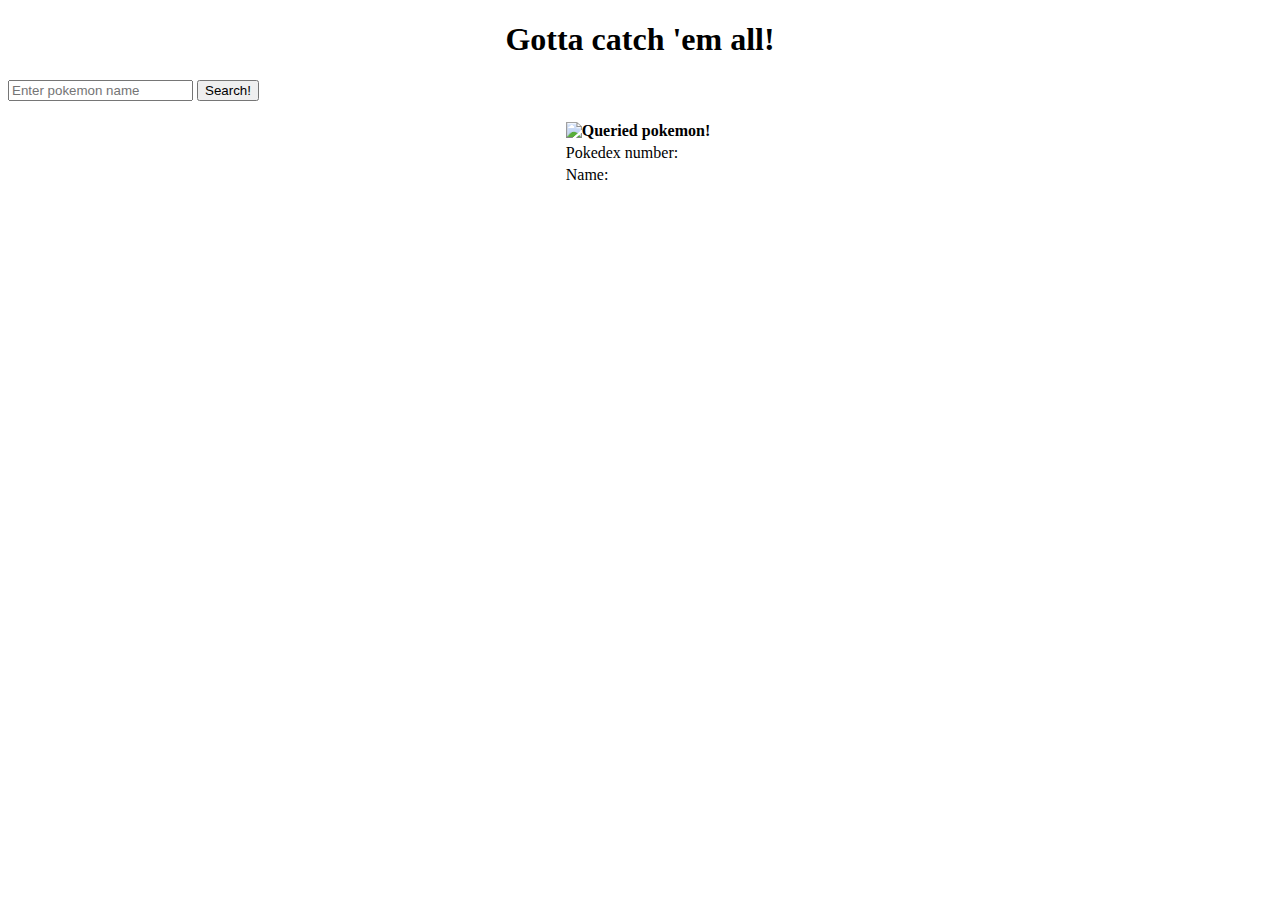
==== HTML/index.html @ 5ce2365f "Initial commit" ====
<!DOCTYPE html>
<html>

<head>
    <title>PokeAPI</title>
    <link href="../CSS/style.css" rel="stylesheet">
</head>

<body>
    <h1>Gotta catch 'em all!</h1>
    <input id="searchBox" placeholder="Enter pokemon name">
    <button id="searchButton">Search!</button>
    <div>&nbsp;</div>
    <div>
        <table>
            <thead>
                <tr>
                    <th><img id="pokemonPic" alt="Queried pokemon!" src=""></th>
                </tr>
            </thead>
            <tbody>
                <tr>
                    <td>Pokedex number: </td>
                    <td id="pokedexNumber"></td>
                </tr>
                <tr>
                    <td>Name: </td>
                    <td id="pokemonName"></td>
                </tr>
            </tbody>
        </table>
    </div>
    <script type="text/javascript" src="../JS/index.js"></script>
</body>

</html>
---- CSS/style.css ----
div {
    text-align: center;
}
h1 {
    text-align: center;
}
table {
    display: inline;
}
div table tbody tr td {
    text-align: left;
}
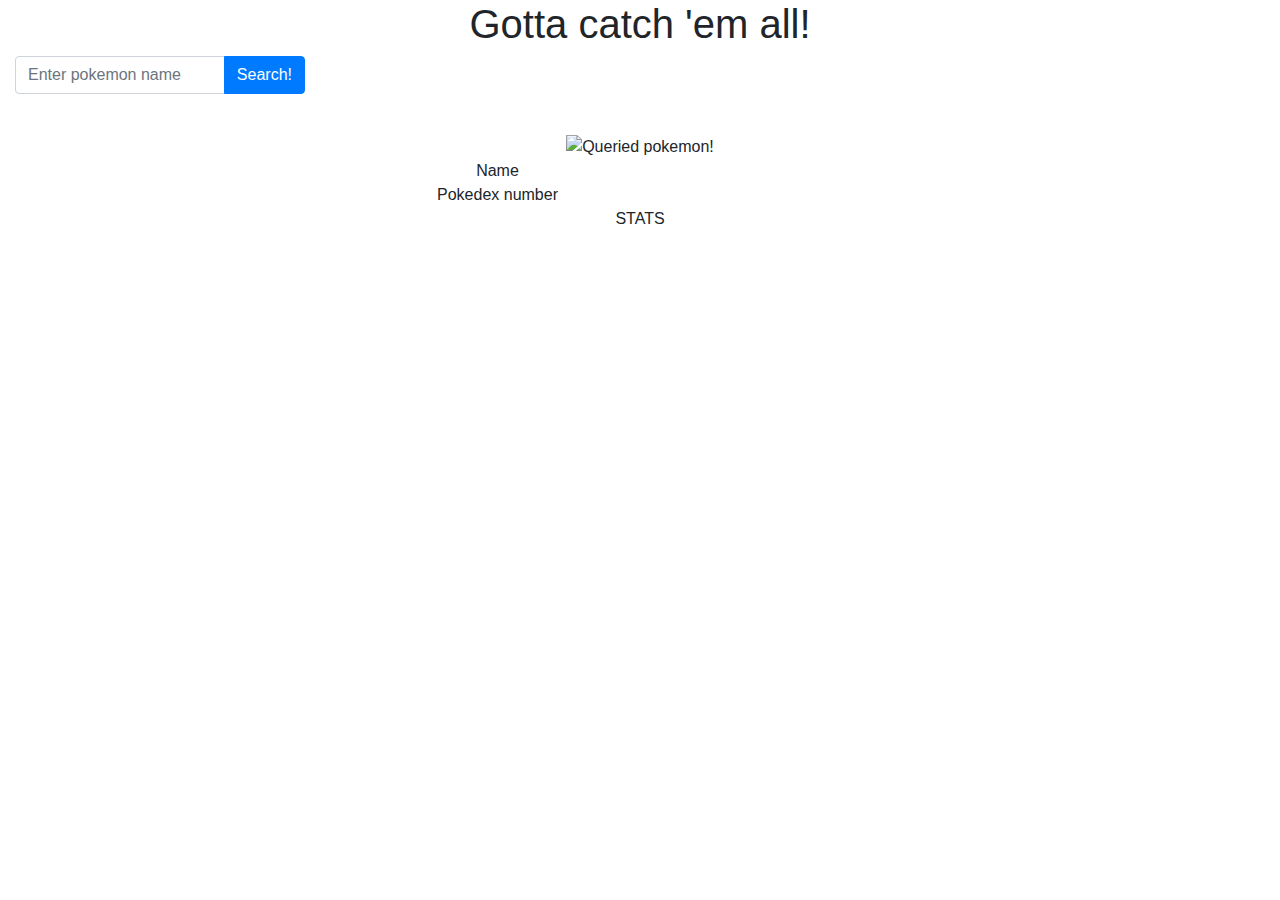
==== commit 1b5f3602: "Added bootsrap 4 and Stats section" ====
--- a/HTML/index.html
+++ b/HTML/index.html
@@ -2,34 +2,62 @@
 <html>
 
 <head>
+    <meta name="viewport" content="width=device-width, initial-scale=1, shrink-to-fit=no">
+    <link rel="stylesheet" href="https://stackpath.bootstrapcdn.com/bootstrap/4.3.1/css/bootstrap.min.css"
+        integrity="sha384-ggOyR0iXCbMQv3Xipma34MD+dH/1fQ784/j6cY/iJTQUOhcWr7x9JvoRxT2MZw1T" crossorigin="anonymous">
+    <link href="../CSS/style.css" rel="stylesheet">
     <title>PokeAPI</title>
-    <link href="../CSS/style.css" rel="stylesheet">
 </head>
 
 <body>
     <h1>Gotta catch 'em all!</h1>
-    <input id="searchBox" placeholder="Enter pokemon name">
-    <button id="searchButton">Search!</button>
+    <div class="input-group col-md-3 mb-3">
+        <input class="form-control form-control-md" id="searchBox" aria-label="Enter pokemon name" aria-describedby="button-addon2"
+            type="text" placeholder="Enter pokemon name">
+        <div class="input-group-append">
+            <button class="btn btn-primary" type="button" id="button-addon2">Search!</button>
+        </div>
+    </div>
     <div>&nbsp;</div>
-    <div>
-        <table>
-            <thead>
-                <tr>
-                    <th><img id="pokemonPic" alt="Queried pokemon!" src=""></th>
-                </tr>
-            </thead>
-            <tbody>
-                <tr>
-                    <td>Pokedex number: </td>
-                    <td id="pokedexNumber"></td>
-                </tr>
-                <tr>
-                    <td>Name: </td>
-                    <td id="pokemonName"></td>
-                </tr>
-            </tbody>
-        </table>
+    <div class="container-fluid">
+        <div class="row">
+            <div class="col">
+                <img class="img-fluid" id="pokemonPic" alt="Queried pokemon!" src="">
+            </div>
+        </div>
     </div>
+    <div class="container">
+        <div class="row justify-content-md-center">
+            <div class="col-3">
+                <span>Name</span>
+            </div>
+            <div class="col-3">
+                <span id="pokemonName"></span>
+            </div>
+        </div>
+        <div class="row justify-content-md-center">
+            <div class="col-3">
+                <span>Pokedex number</span>
+            </div>
+            <div class="col-3">
+                <span id="pokedexNumber"></span>
+            </div>
+        </div>
+    </div>
+    <div class="container" id="statsContainer">
+        <div class="row justify-content-md-center">
+            <span>STATS</span>
+        </div>
+    </div>
+    <script src="https://code.jquery.com/jquery-3.3.1.slim.min.js"
+        integrity="sha384-q8i/X+965DzO0rT7abK41JStQIAqVgRVzpbzo5smXKp4YfRvH+8abtTE1Pi6jizo"
+        crossorigin="anonymous"></script>
+    <script src="https://cdnjs.cloudflare.com/ajax/libs/popper.js/1.14.7/umd/popper.min.js"
+        integrity="sha384-UO2eT0CpHqdSJQ6hJty5KVphtPhzWj9WO1clHTMGa3JDZwrnQq4sF86dIHNDz0W1"
+        crossorigin="anonymous"></script>
+    <script src="https://stackpath.bootstrapcdn.com/bootstrap/4.3.1/js/bootstrap.min.js"
+        integrity="sha384-JjSmVgyd0p3pXB1rRibZUAYoIIy6OrQ6VrjIEaFf/nJGzIxFDsf4x0xIM+B07jRM"
+        crossorigin="anonymous"></script>
     <script type="text/javascript" src="../JS/index.js"></script>
 </body>
 
--- a/CSS/style.css
+++ b/CSS/style.css
@@ -3,10 +3,4 @@
 }
 h1 {
     text-align: center;
-}
-table {
-    display: inline;
-}
-div table tbody tr td {
-    text-align: left;
-}
+}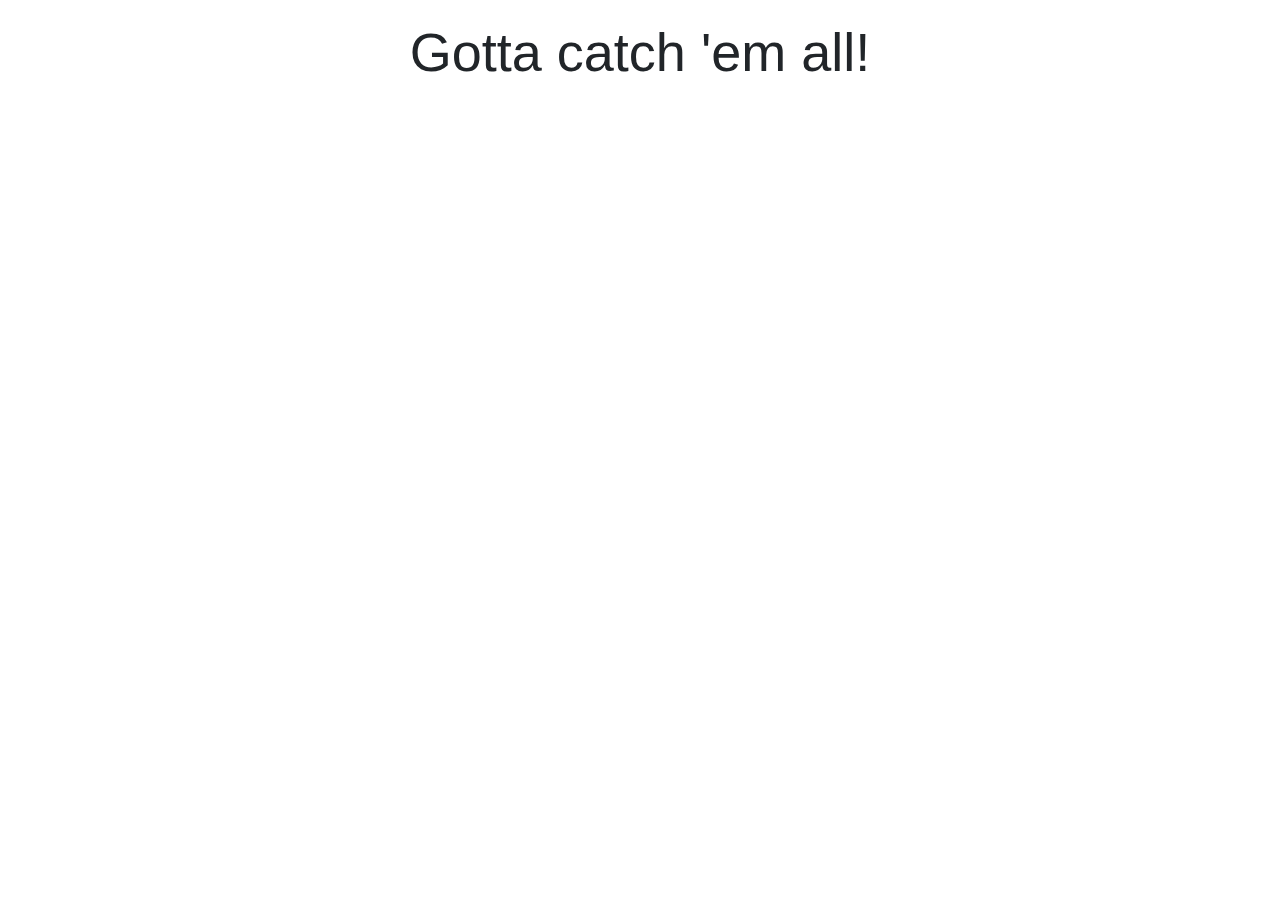
==== commit 8a53bec6: "Added a page to list first 151 pokemon (for now)." ====
--- a/HTML/index.html
+++ b/HTML/index.html
@@ -10,44 +10,10 @@
 </head>
 
 <body>
-    <h1>Gotta catch 'em all!</h1>
-    <div class="input-group col-md-3 mb-3">
-        <input class="form-control form-control-md" id="searchBox" aria-label="Enter pokemon name" aria-describedby="button-addon2"
-            type="text" placeholder="Enter pokemon name">
-        <div class="input-group-append">
-            <button class="btn btn-primary" type="button" id="button-addon2">Search!</button>
-        </div>
-    </div>
-    <div>&nbsp;</div>
-    <div class="container-fluid">
-        <div class="row">
-            <div class="col">
-                <img class="img-fluid" id="pokemonPic" alt="Queried pokemon!" src="">
-            </div>
-        </div>
-    </div>
     <div class="container">
-        <div class="row justify-content-md-center">
-            <div class="col-3">
-                <span>Name</span>
-            </div>
-            <div class="col-3">
-                <span id="pokemonName"></span>
-            </div>
-        </div>
-        <div class="row justify-content-md-center">
-            <div class="col-3">
-                <span>Pokedex number</span>
-            </div>
-            <div class="col-3">
-                <span id="pokedexNumber"></span>
-            </div>
-        </div>
-    </div>
-    <div class="container" id="statsContainer">
-        <div class="row justify-content-md-center">
-            <span>STATS</span>
-        </div>
+        <h1>Gotta catch 'em all!</h1>
+        <ul id="pokemon-list">
+        </ul>
     </div>
     <script src="https://code.jquery.com/jquery-3.3.1.slim.min.js"
         integrity="sha384-q8i/X+965DzO0rT7abK41JStQIAqVgRVzpbzo5smXKp4YfRvH+8abtTE1Pi6jizo"
--- a/CSS/style.css
+++ b/CSS/style.css
@@ -1,6 +1,68 @@
 div {
     text-align: center;
 }
+
+body {
+    margin: 0;
+}
+
+.container {
+    padding: 20px;
+    margin: 0 auto;
+}
+
 h1 {
     text-align: center;
+    font-size: 54px;
+}
+
+#pokemon-list {
+    display: grid;
+    grid-template-columns: repeat(auto-fit, minmax(320px, 1fr));
+    grid-gap: 20px;
+    padding-inline-start: 0;
+}
+
+.card {
+    list-style: none;
+    padding: 40px;
+    background-color: #f4f4f4;
+    color: #222;
+    text-align: center;
+}
+
+.card:hover {
+    animation: bounce 0.5s linear;
+}
+
+.card-title {
+    text-transform: capitalize;
+    margin-bottom: 0px;
+    font-size: 32px;
+    font-weight: normal;
+}
+.card-subtitle {
+    margin-top: 5px;
+    color: #666;
+    font-weight: lighter;
+}
+
+.card-image {
+    height: 180px;
+}
+
+@keyframes bounce {
+    20% {
+        transform: translateY(-6px);
+    }
+    40% {
+        transform: translateY(0px);
+    }
+
+    80% {
+        transform: translateY(-2px);
+    }
+    100% {
+        transform: translateY(0);
+    }
 }